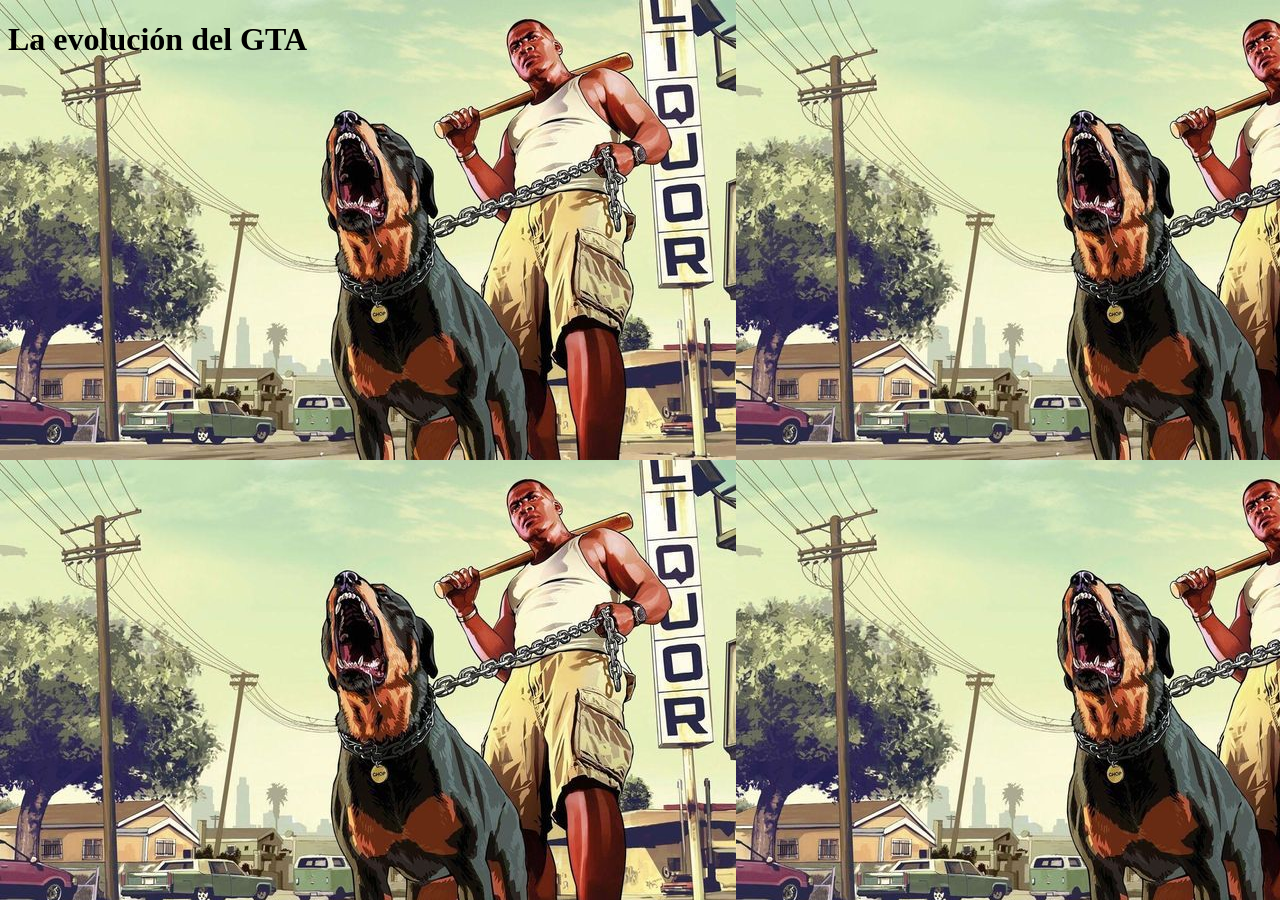
==== index.html @ bf71c4cb "first commit" ====
<!DOCTYPE html>
<html lang="es">
    <head>
        <meta charset="utf-8">
        <link rel="stylesheet" type="text/css" href="index.css">
    </head>
    <body>
        <h1>La evolución del GTA</h1>

        <h2></h2>
    </body>


</html>
---- index.css ----
body{
    background-image:url("imagenes/gta.jpg");
}
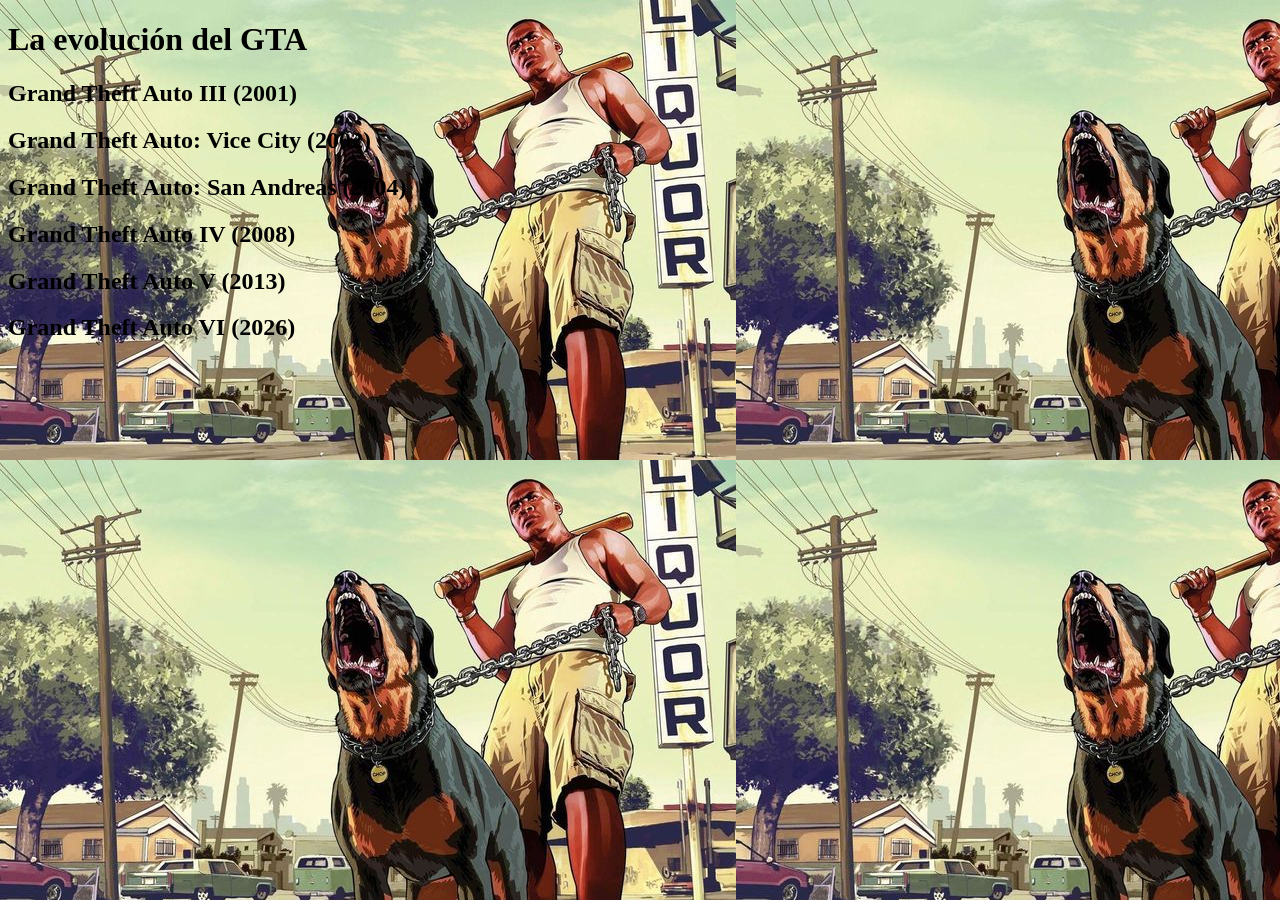
==== commit ed828254: "2 commit" ====
--- a/index.html
+++ b/index.html
@@ -7,7 +7,19 @@
     <body>
         <h1>La evolución del GTA</h1>
 
-        <h2></h2>
+        <h2>Grand Theft Auto III (2001)</h2>
+
+        <h2>Grand Theft Auto: Vice City (2002)</h2>
+
+        <h2>Grand Theft Auto: San Andreas (2004)</h2>
+
+        <h2>Grand Theft Auto IV (2008)</h2>
+
+        <h2>Grand Theft Auto V (2013)</h2>
+
+        <h2>Grand Theft Auto VI (2026)</h2>
+
+
     </body>
 
 
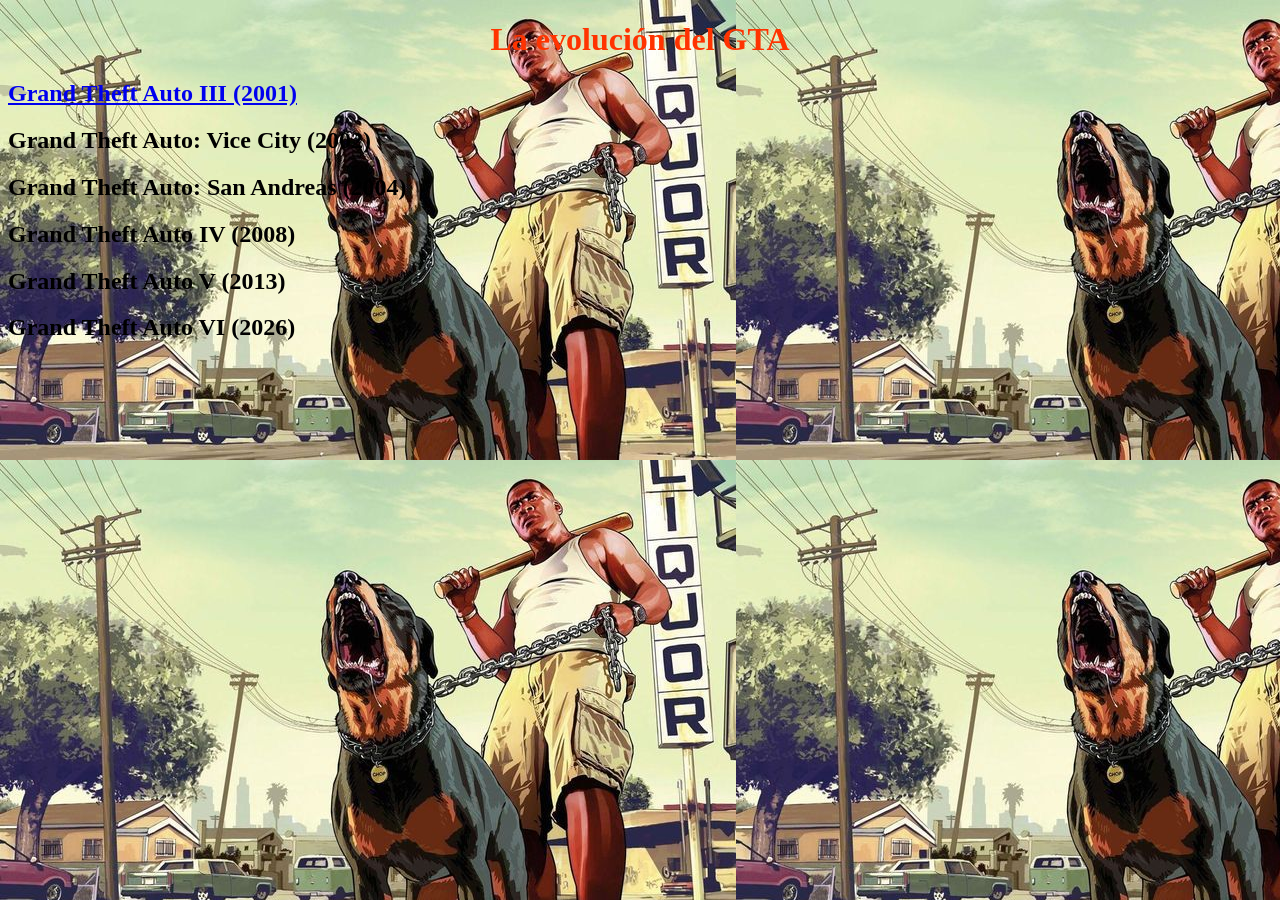
==== commit 54d0c4ca: "3 commit" ====
--- a/index.html
+++ b/index.html
@@ -7,17 +7,17 @@
     <body>
         <h1>La evolución del GTA</h1>
 
-        <h2>Grand Theft Auto III (2001)</h2>
+        <h2><a href="gtaIII.html">Grand Theft Auto III (2001)</a></h2>
 
-        <h2>Grand Theft Auto: Vice City (2002)</h2>
+        <h2><a></a>Grand Theft Auto: Vice City (2002)</h2>
 
-        <h2>Grand Theft Auto: San Andreas (2004)</h2>
+        <h2><a></a>Grand Theft Auto: San Andreas (2004)</h2>
 
-        <h2>Grand Theft Auto IV (2008)</h2>
+        <h2><a></a>Grand Theft Auto IV (2008)</h2>
 
-        <h2>Grand Theft Auto V (2013)</h2>
+        <h2><a></a>Grand Theft Auto V (2013)</h2>
 
-        <h2>Grand Theft Auto VI (2026)</h2>
+        <h2><a></a>Grand Theft Auto VI (2026)</h2>
 
 
     </body>
--- a/index.css
+++ b/index.css
@@ -1,3 +1,8 @@
 body{
     background-image:url("imagenes/gta.jpg");
+}
+
+h1 {
+    text-align: center;
+    color: rgb(255, 51, 0);
 }
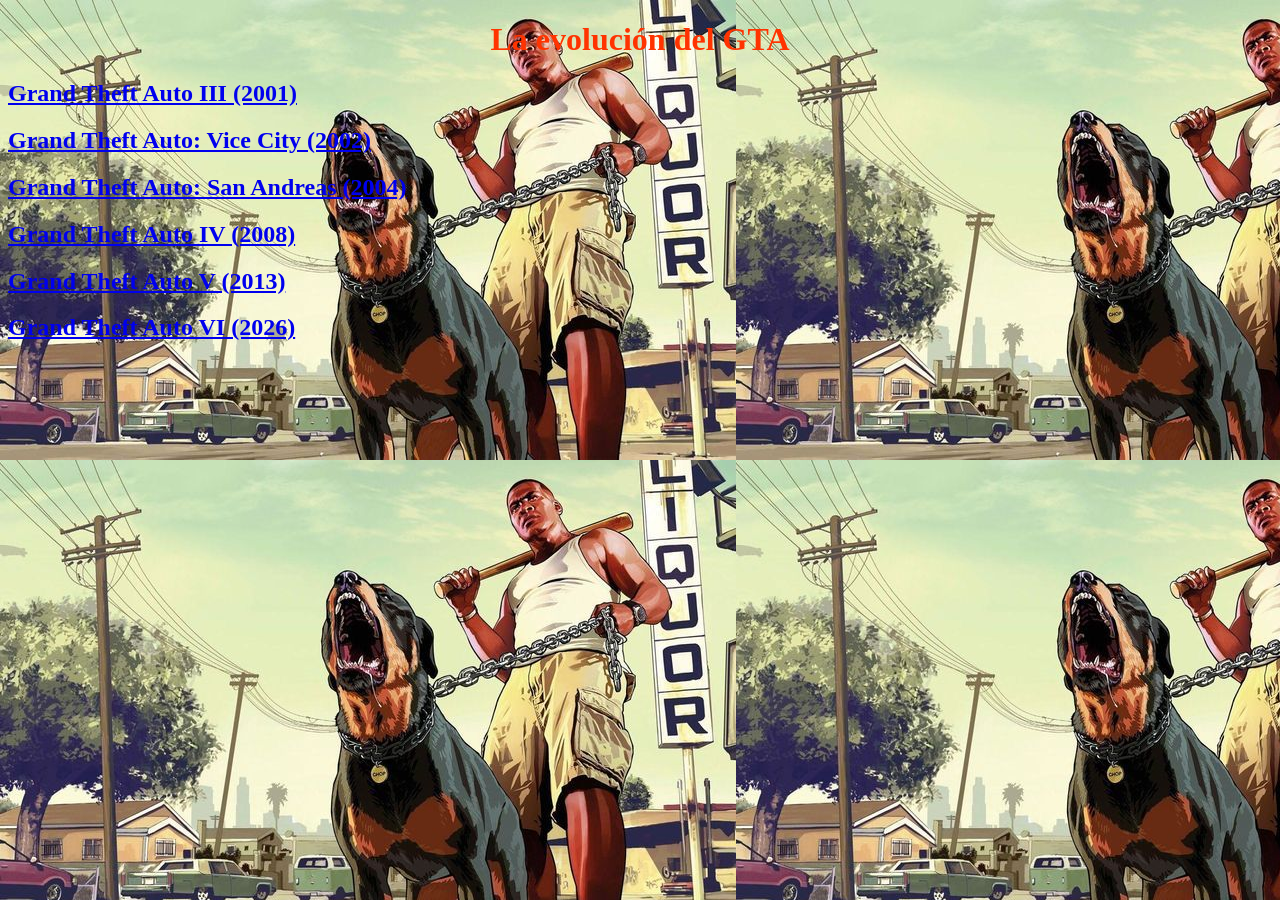
==== commit ec1ba97b: "e" ====
--- a/index.html
+++ b/index.html
@@ -9,15 +9,15 @@
 
         <h2><a href="gtaIII.html">Grand Theft Auto III (2001)</a></h2>
 
-        <h2><a></a>Grand Theft Auto: Vice City (2002)</h2>
+        <h2><a href="gtavice.html">Grand Theft Auto: Vice City (2002)</a></h2>
 
-        <h2><a></a>Grand Theft Auto: San Andreas (2004)</h2>
+        <h2><a href="gtaandreas.html">Grand Theft Auto: San Andreas (2004)</a></h2>
 
-        <h2><a></a>Grand Theft Auto IV (2008)</h2>
+        <h2><a href="gtaIV.html">Grand Theft Auto IV (2008)</a></h2>
 
-        <h2><a></a>Grand Theft Auto V (2013)</h2>
+        <h2><a href="gtaV.html">Grand Theft Auto V (2013)</a></h2>
 
-        <h2><a></a>Grand Theft Auto VI (2026)</h2>
+        <h2><a href="gtaVI.html">Grand Theft Auto VI (2026)</a></h2>
 
 
     </body>
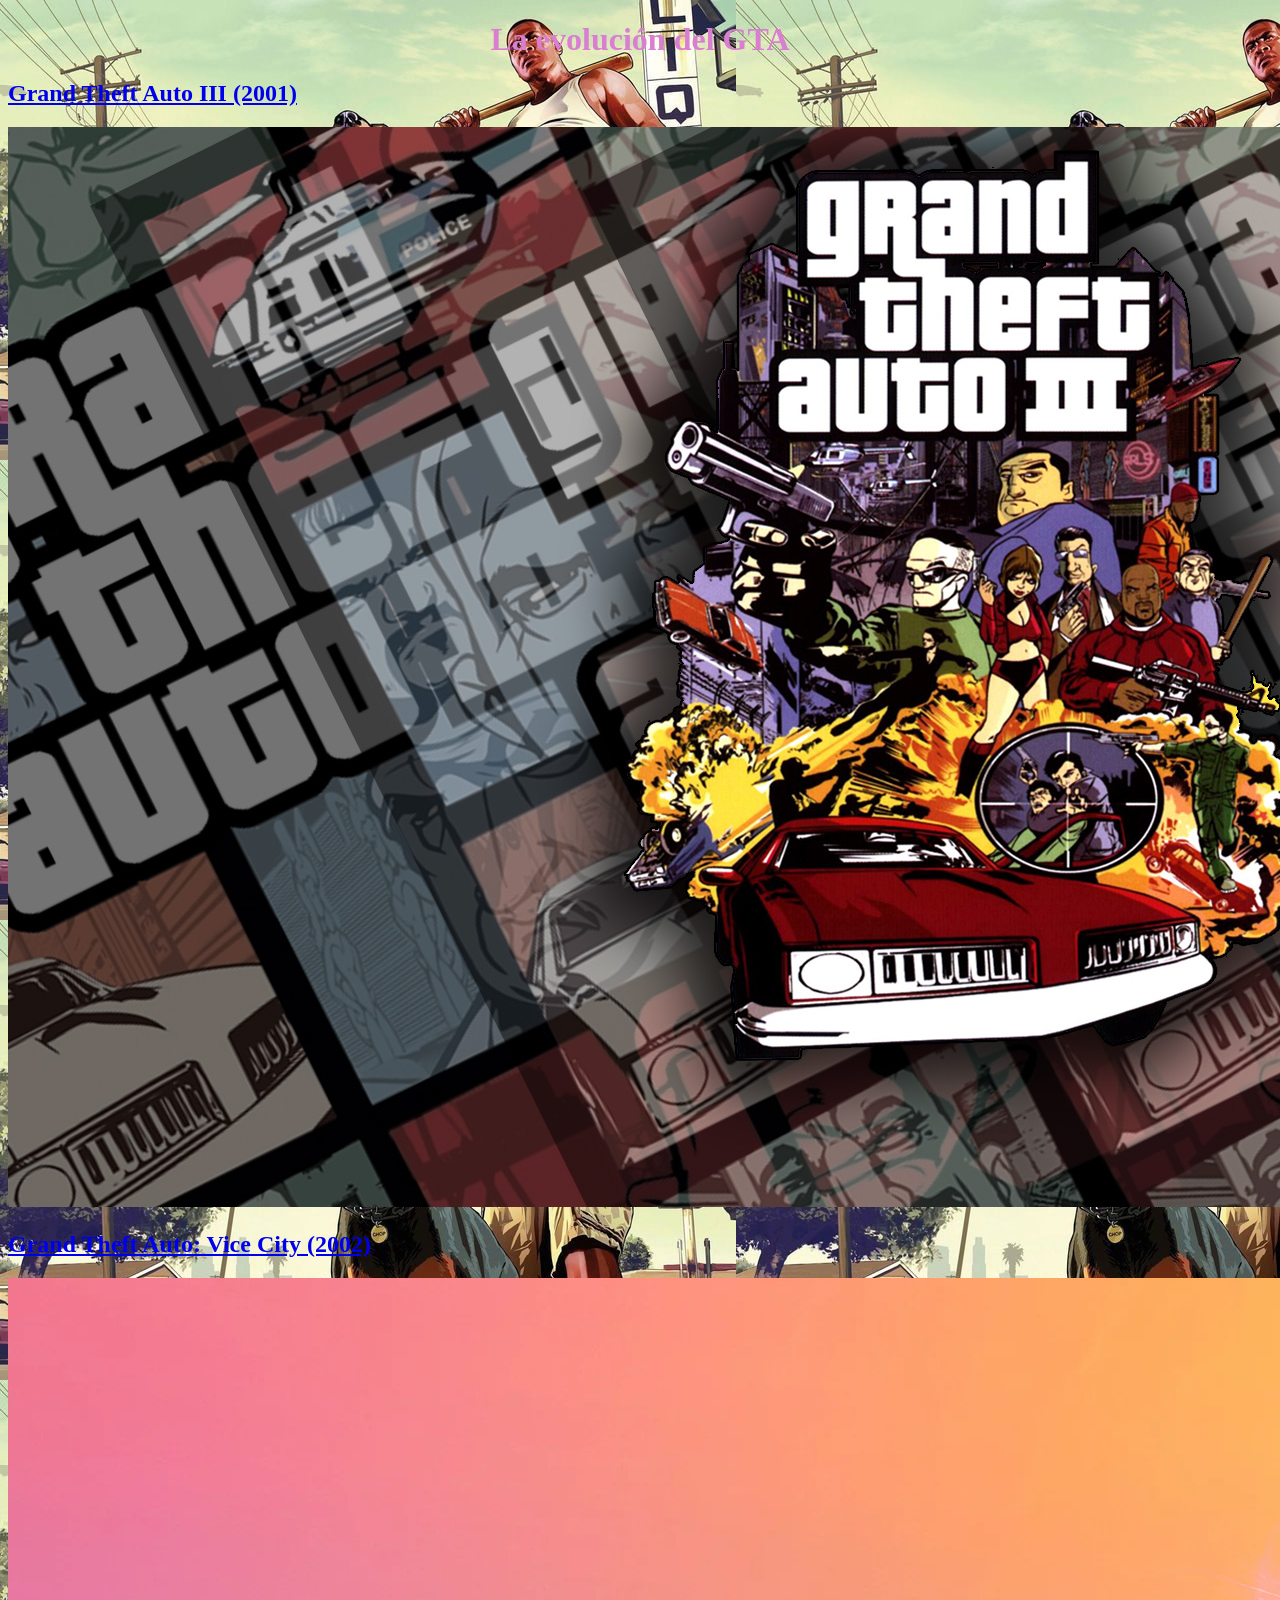
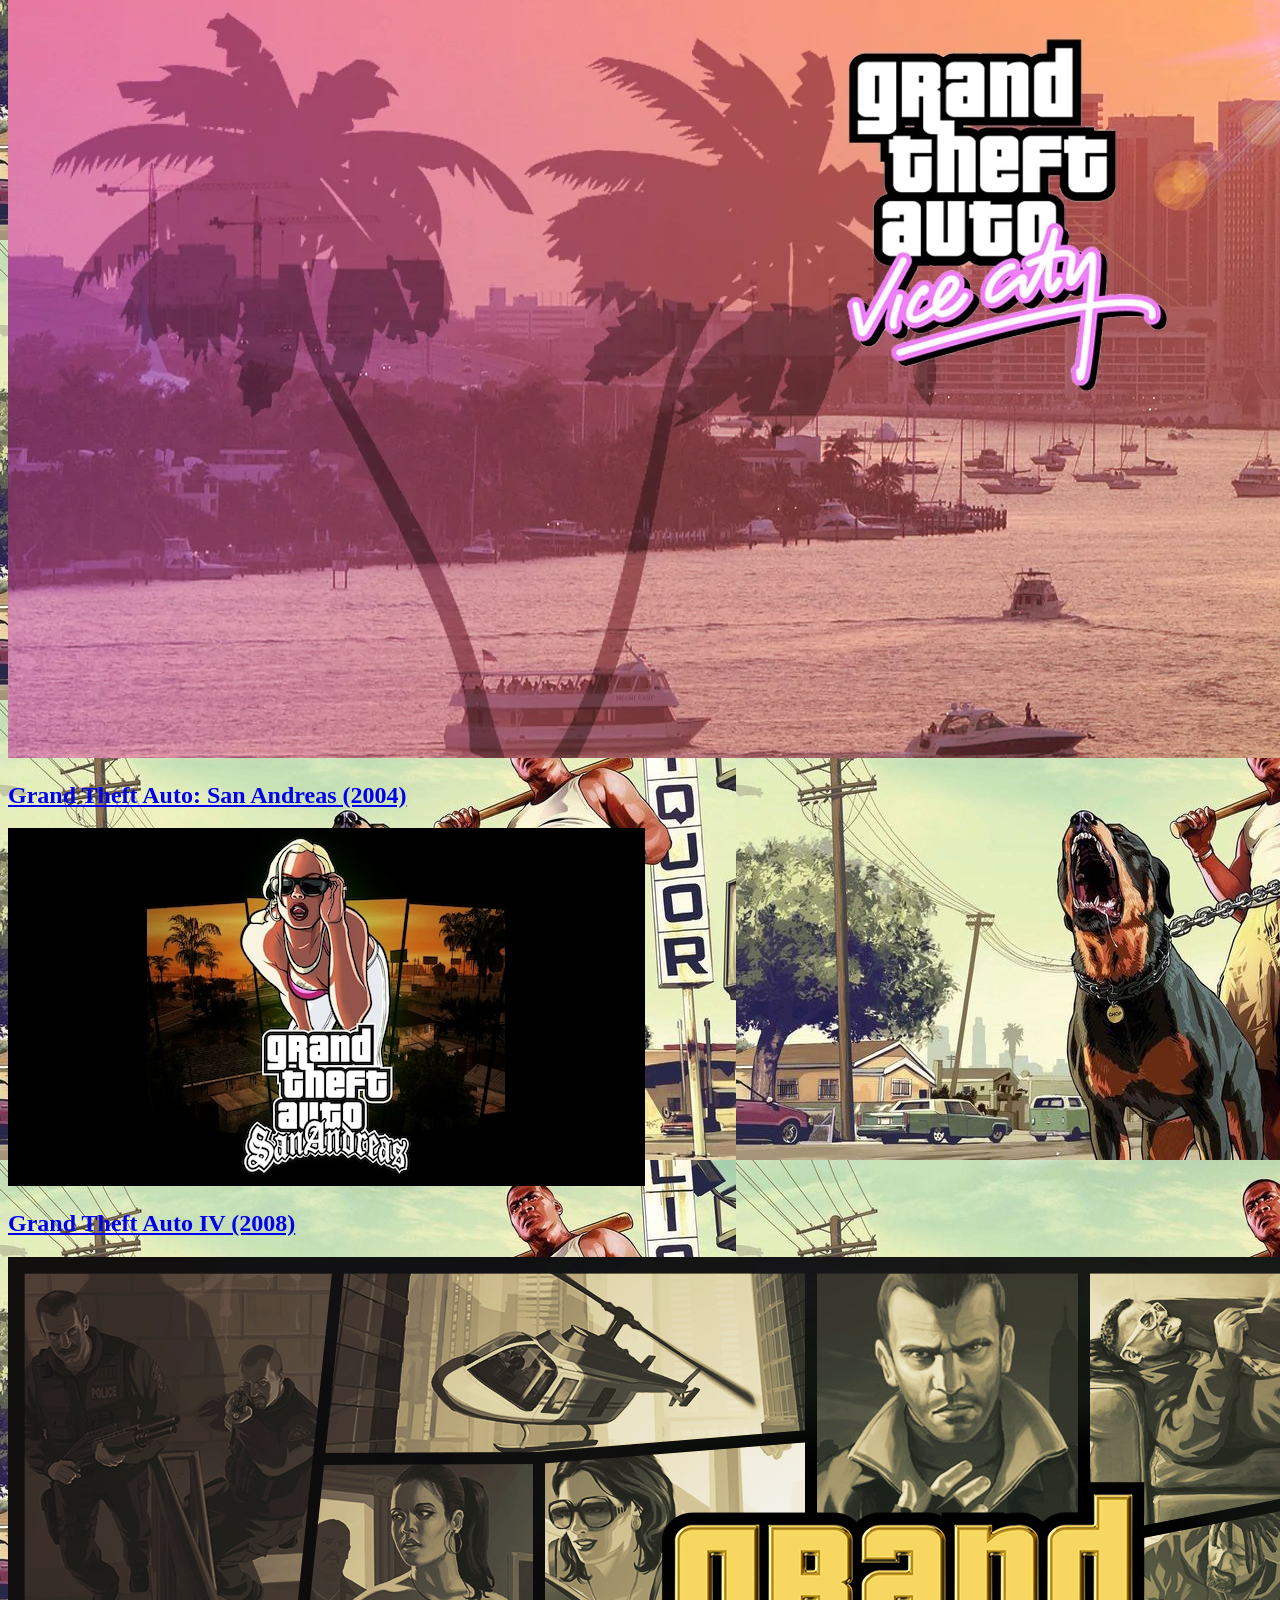
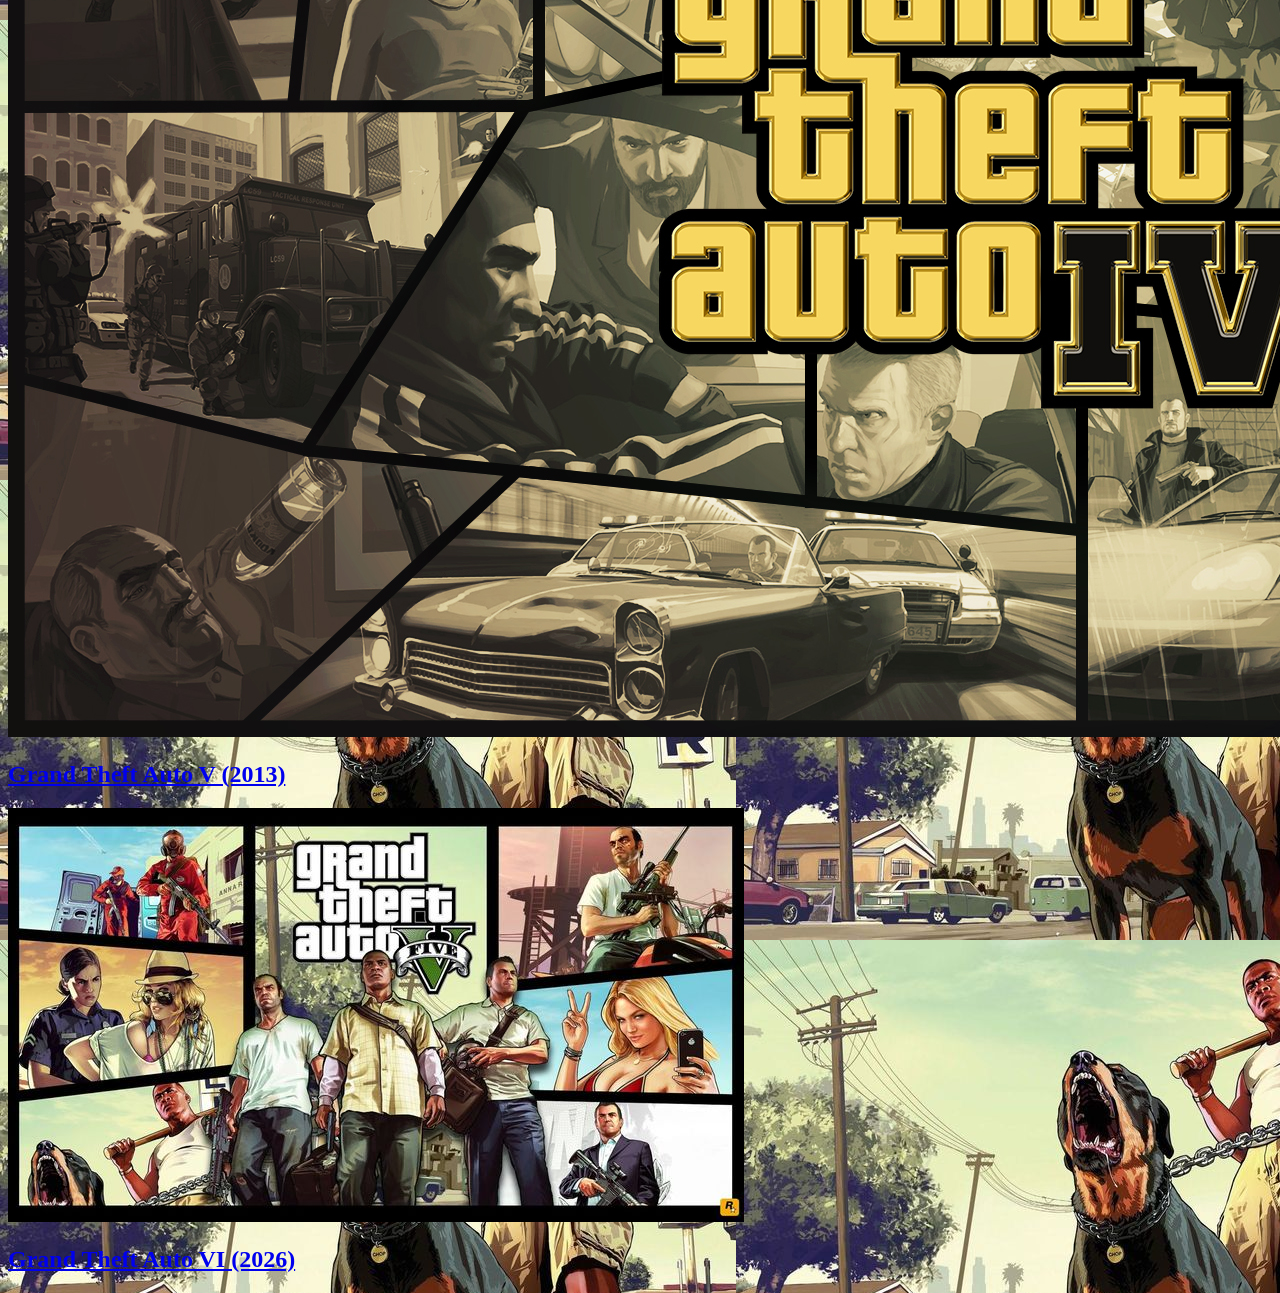
==== commit 6f536207: "imagenes de menu" ====
--- a/index.html
+++ b/index.html
@@ -8,15 +8,17 @@
         <h1>La evolución del GTA</h1>
 
         <h2><a href="gtaIII.html">Grand Theft Auto III (2001)</a></h2>
-
+        <img src="imagenes/dd98q7u-635e0eb3-770a-41d3-8ad6-bb51e2ea33f0.jpg">
         <h2><a href="gtavice.html">Grand Theft Auto: Vice City (2002)</a></h2>
-
+        <img src="imagenes/viceCity.png">
         <h2><a href="gtaandreas.html">Grand Theft Auto: San Andreas (2004)</a></h2>
+        <img src="imagenes/descarga.jpg">
 
         <h2><a href="gtaIV.html">Grand Theft Auto IV (2008)</a></h2>
+        <img src="imagenes/d95dkrb-d1f19b19-fd51-4f90-8ea5-aaca17c915d6.jpg">
 
         <h2><a href="gtaV.html">Grand Theft Auto V (2013)</a></h2>
-
+        <img src="imagenes/ca57e3f0d678370f2fe21754ed2cf992.jpg">
         <h2><a href="gtaVI.html">Grand Theft Auto VI (2026)</a></h2>
 
 
--- a/index.css
+++ b/index.css
@@ -4,5 +4,5 @@
 
 h1 {
     text-align: center;
-    color: rgb(255, 51, 0);
+    color: #D97ED0;
 }
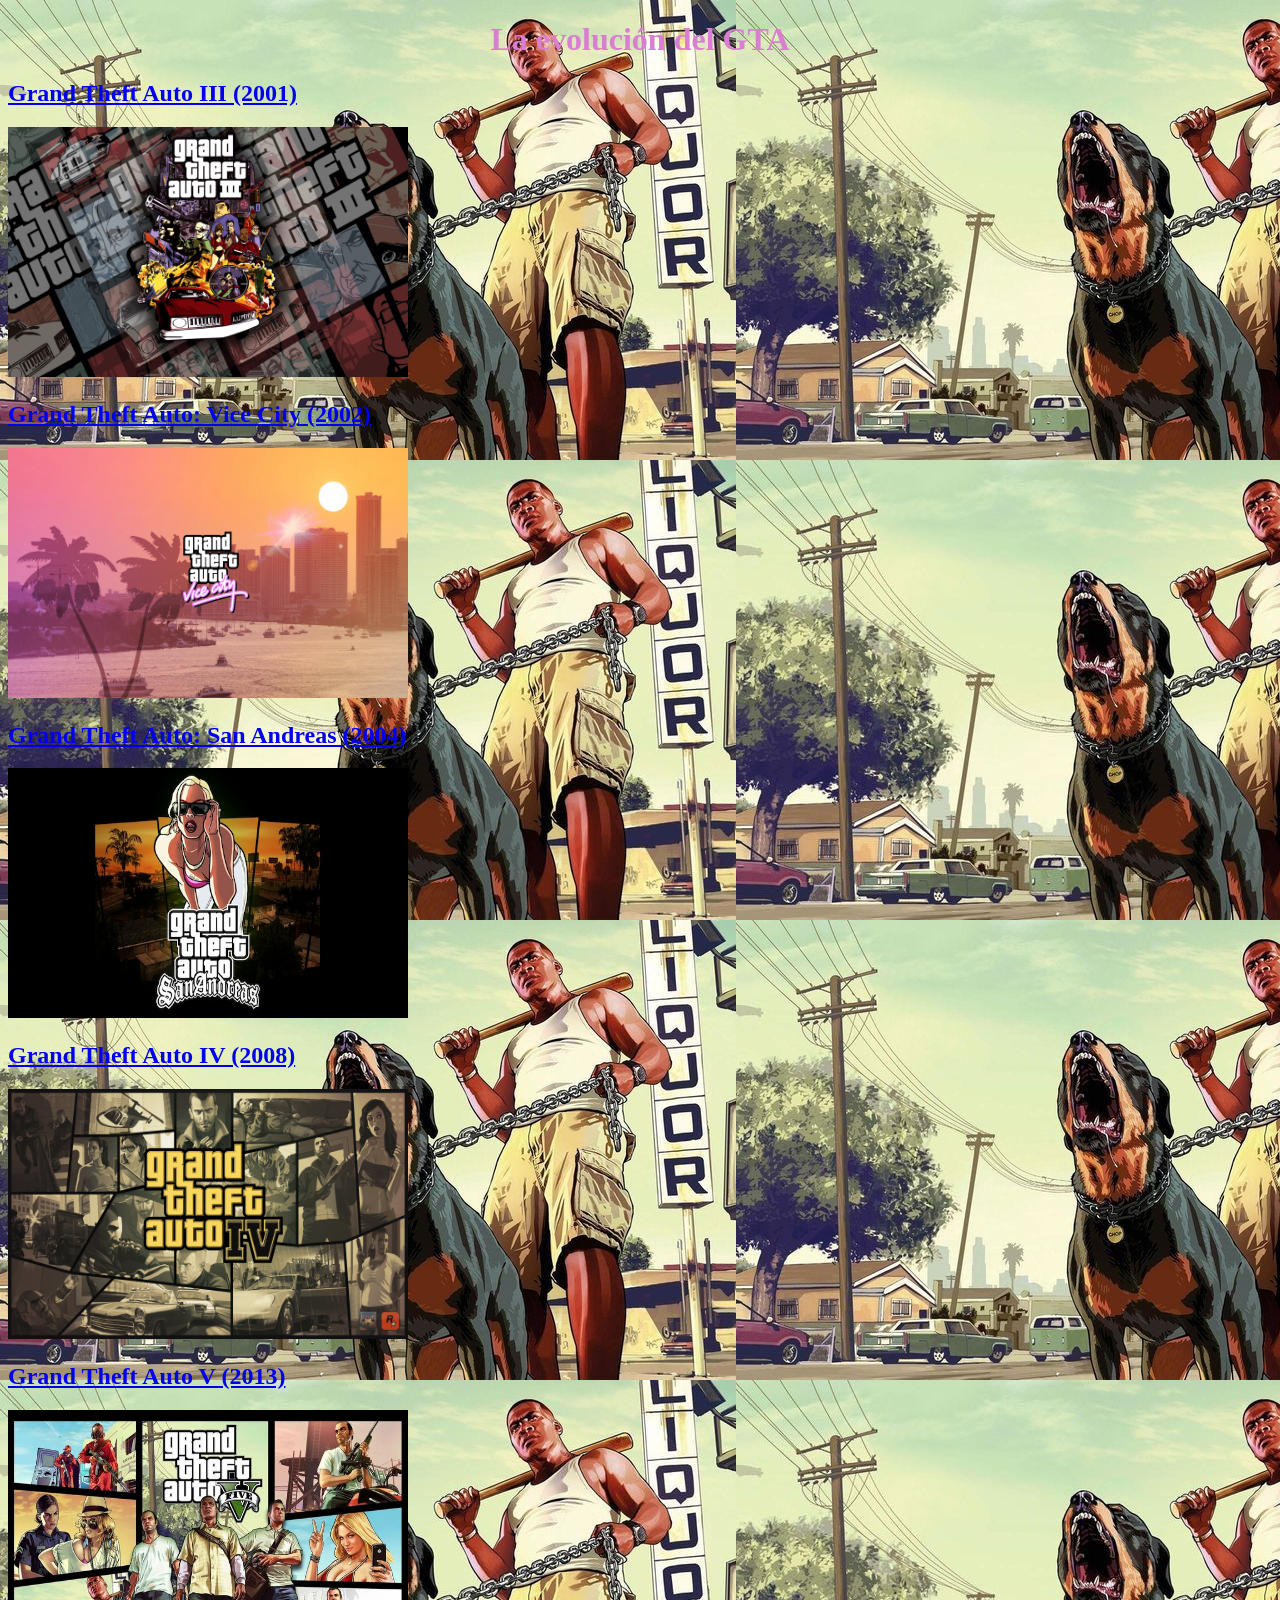
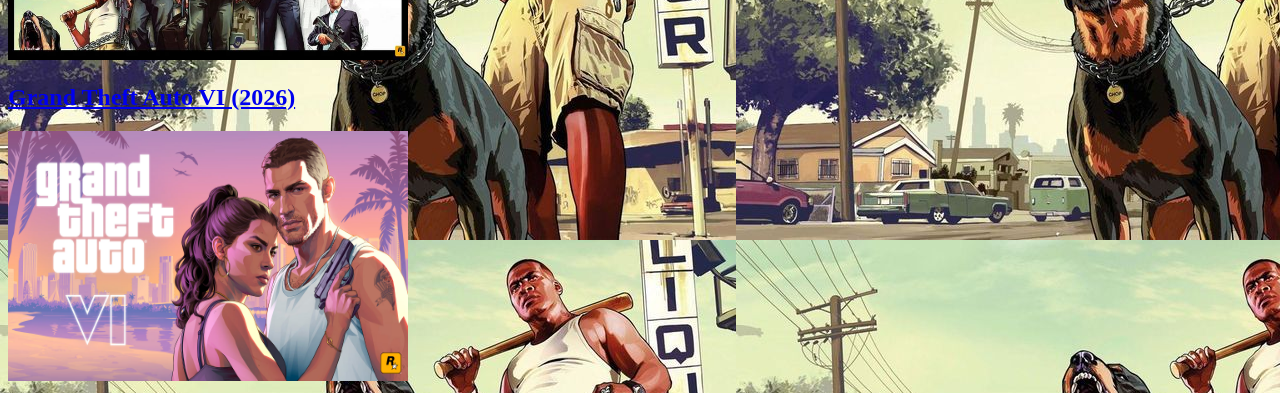
==== commit b056690b: "Imagenes menu 100% añadidas + adaptadas" ====
--- a/index.html
+++ b/index.html
@@ -20,7 +20,7 @@
         <h2><a href="gtaV.html">Grand Theft Auto V (2013)</a></h2>
         <img src="imagenes/ca57e3f0d678370f2fe21754ed2cf992.jpg">
         <h2><a href="gtaVI.html">Grand Theft Auto VI (2026)</a></h2>
-
+        <img src="imagenes/gtaVl.png">
 
     </body>
 
--- a/index.css
+++ b/index.css
@@ -5,4 +5,9 @@
 h1 {
     text-align: center;
     color: #D97ED0;
+}
+
+img {
+    width: 400px;
+    height: 250px;
 }
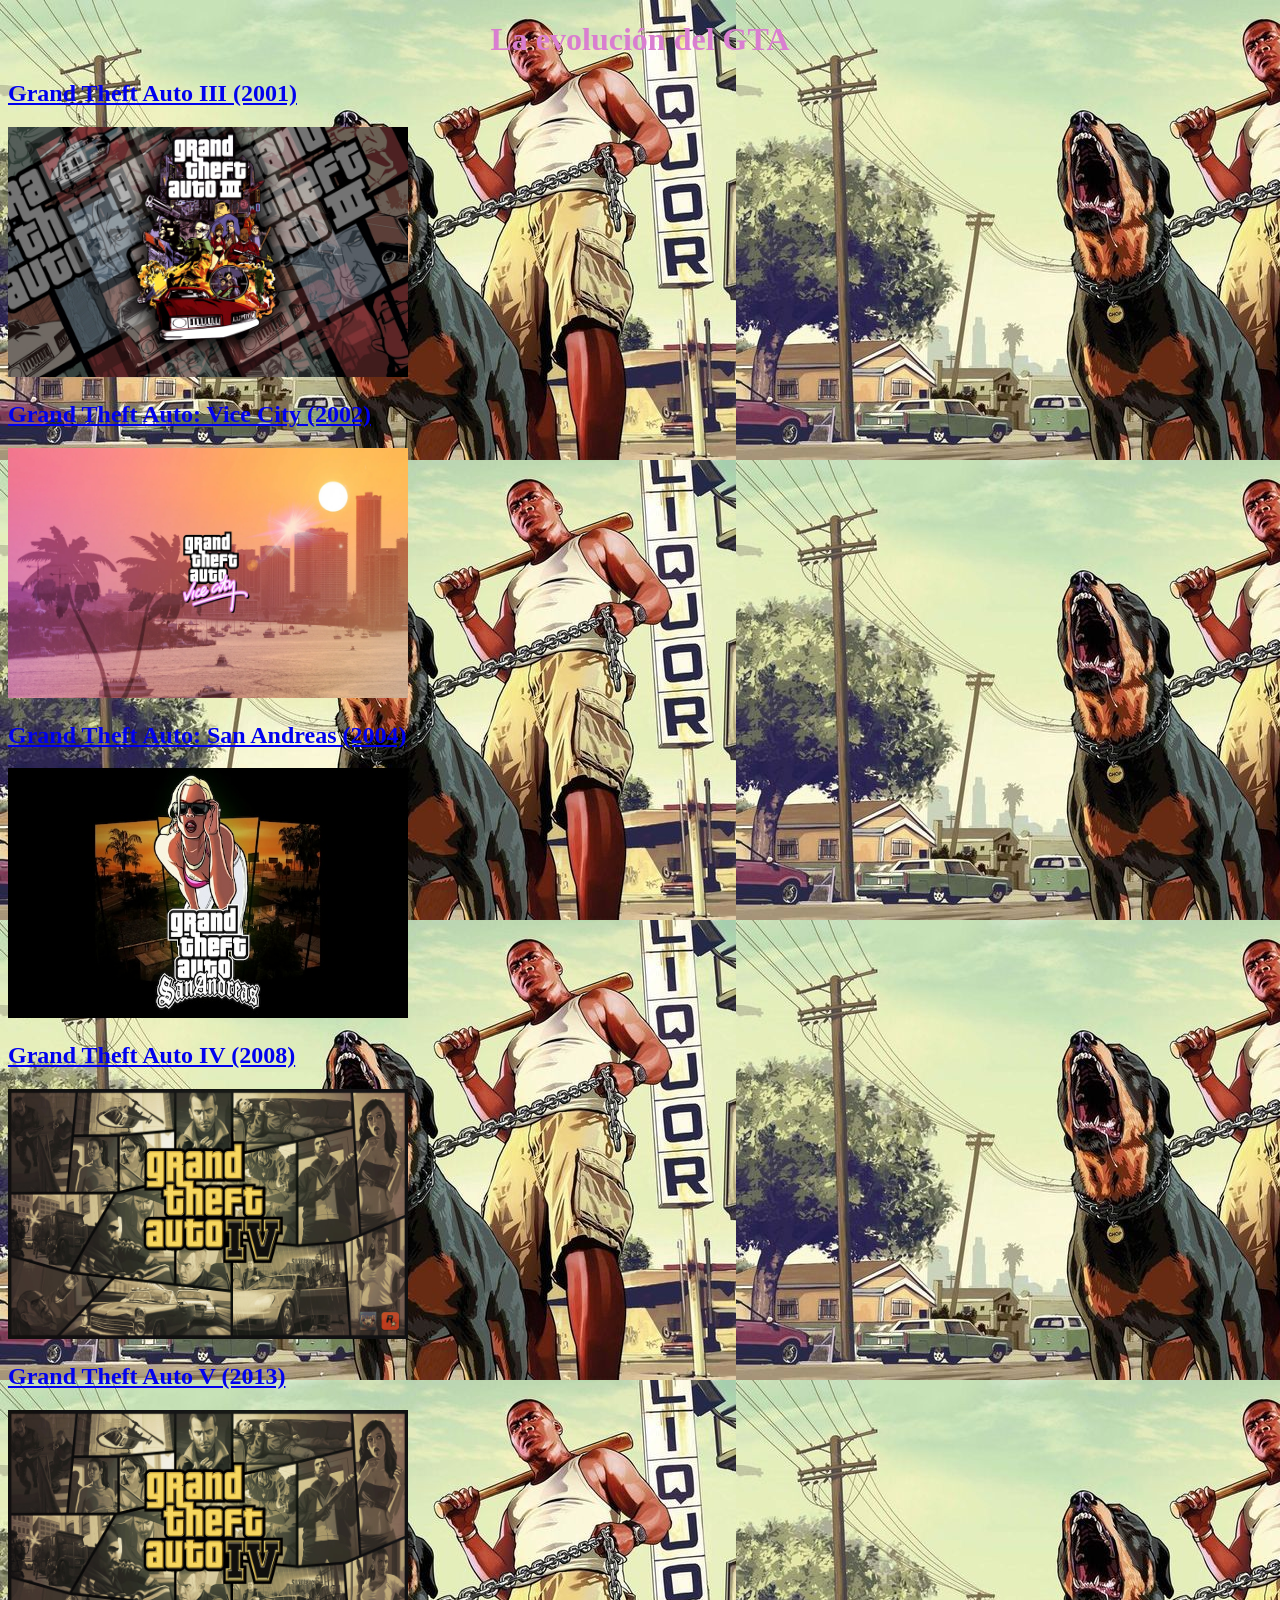
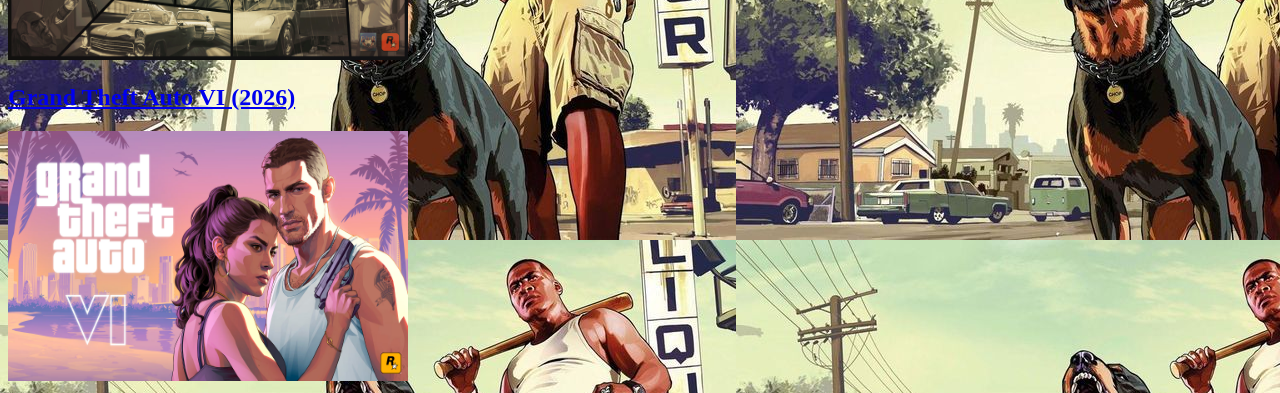
==== commit ee6631d8: "fix images" ====
--- a/index.html
+++ b/index.html
@@ -8,17 +8,17 @@
         <h1>La evolución del GTA</h1>
 
         <h2><a href="gtaIII.html">Grand Theft Auto III (2001)</a></h2>
-        <img src="imagenes/dd98q7u-635e0eb3-770a-41d3-8ad6-bb51e2ea33f0.jpg">
+        <img src="imagenes/gtalll.jpg">
         <h2><a href="gtavice.html">Grand Theft Auto: Vice City (2002)</a></h2>
         <img src="imagenes/viceCity.png">
         <h2><a href="gtaandreas.html">Grand Theft Auto: San Andreas (2004)</a></h2>
-        <img src="imagenes/descarga.jpg">
+        <img src="imagenes/gtaSanAndreas.jpg">
 
         <h2><a href="gtaIV.html">Grand Theft Auto IV (2008)</a></h2>
-        <img src="imagenes/d95dkrb-d1f19b19-fd51-4f90-8ea5-aaca17c915d6.jpg">
+        <img src="imagenes/gtalV.jpg">
 
         <h2><a href="gtaV.html">Grand Theft Auto V (2013)</a></h2>
-        <img src="imagenes/ca57e3f0d678370f2fe21754ed2cf992.jpg">
+        <img src="imagenes/gtalV.jpg">
         <h2><a href="gtaVI.html">Grand Theft Auto VI (2026)</a></h2>
         <img src="imagenes/gtaVl.png">
 
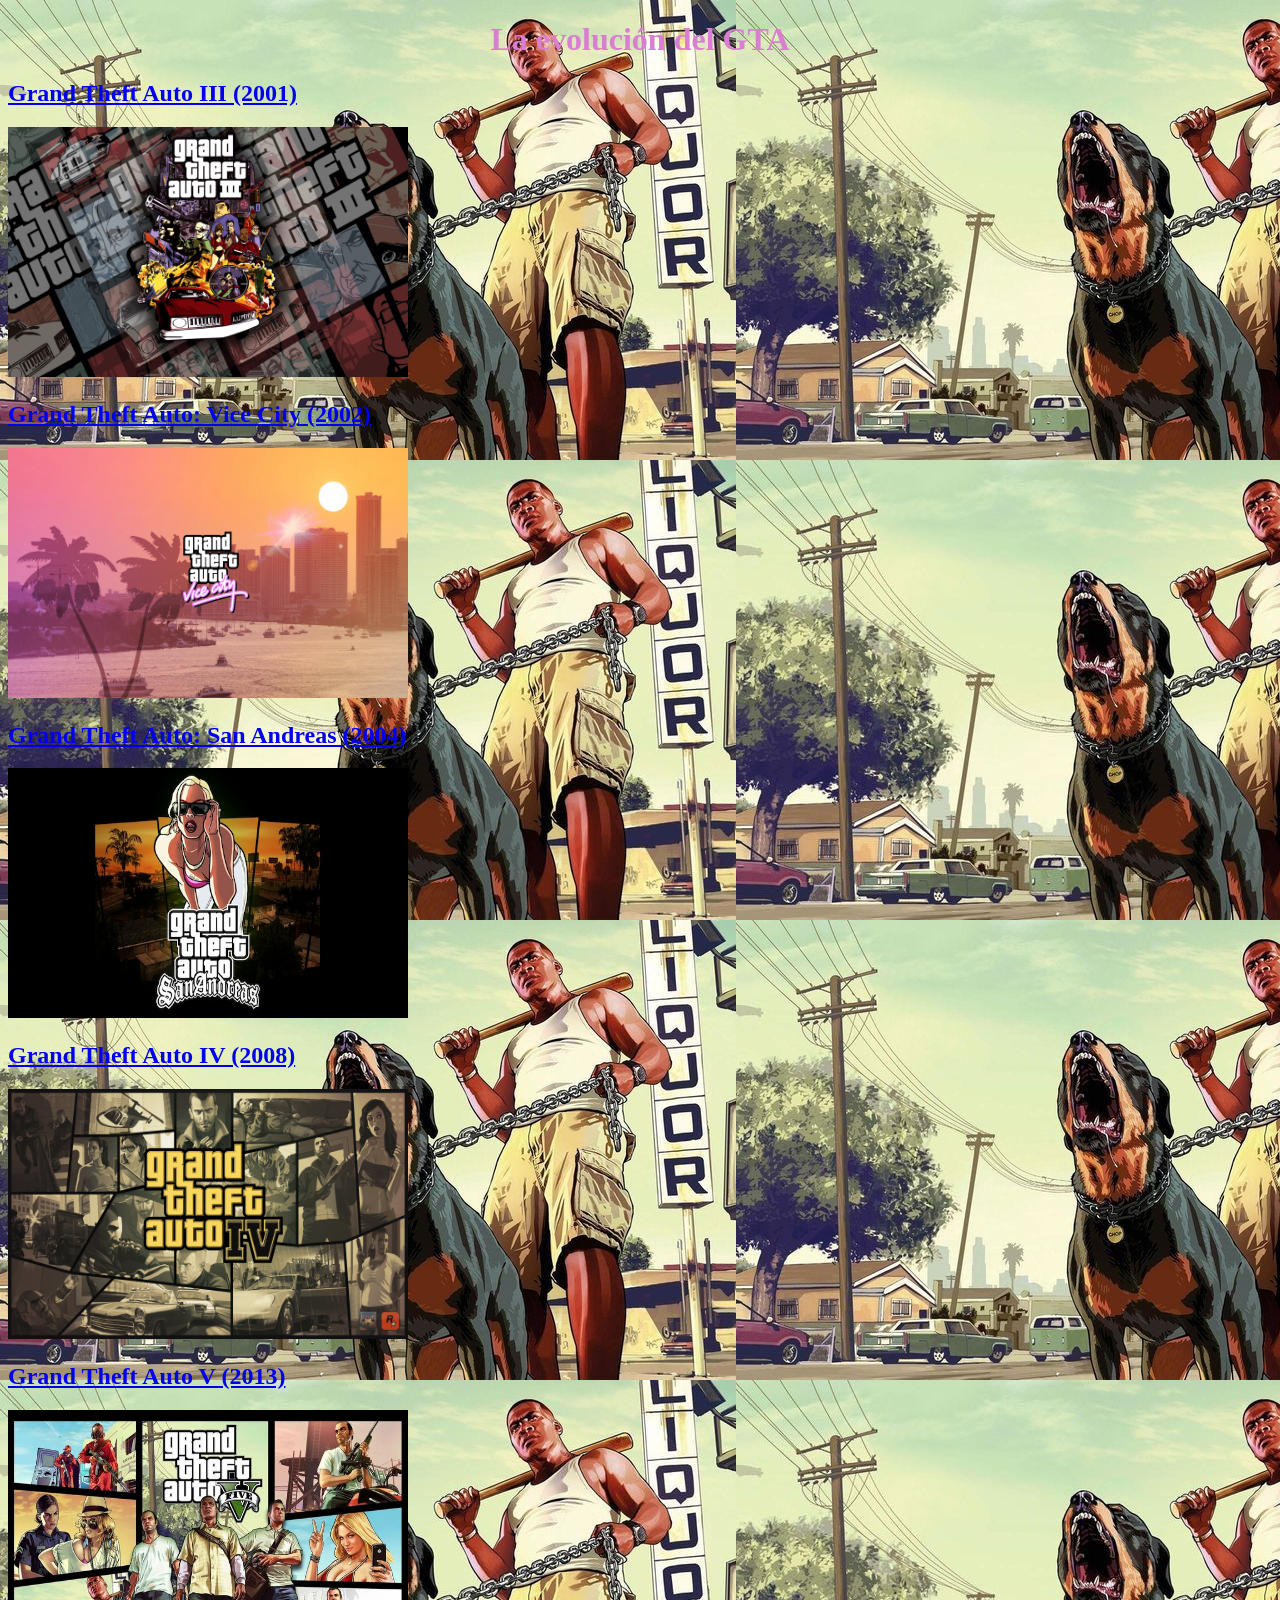
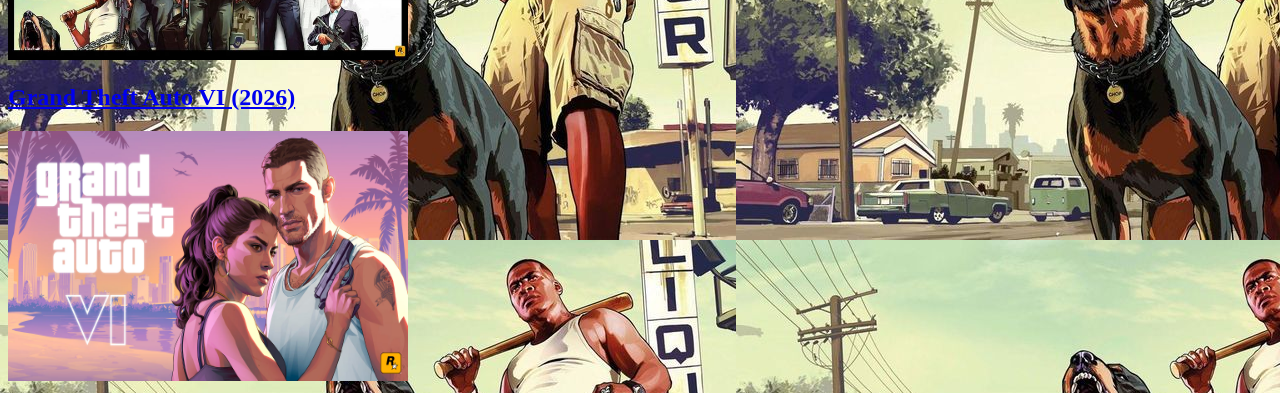
==== commit bcdf1abe: "real fix" ====
--- a/index.html
+++ b/index.html
@@ -18,7 +18,7 @@
         <img src="imagenes/gtalV.jpg">
 
         <h2><a href="gtaV.html">Grand Theft Auto V (2013)</a></h2>
-        <img src="imagenes/gtalV.jpg">
+        <img src="imagenes/gtaV.jpg">
         <h2><a href="gtaVI.html">Grand Theft Auto VI (2026)</a></h2>
         <img src="imagenes/gtaVl.png">
 
